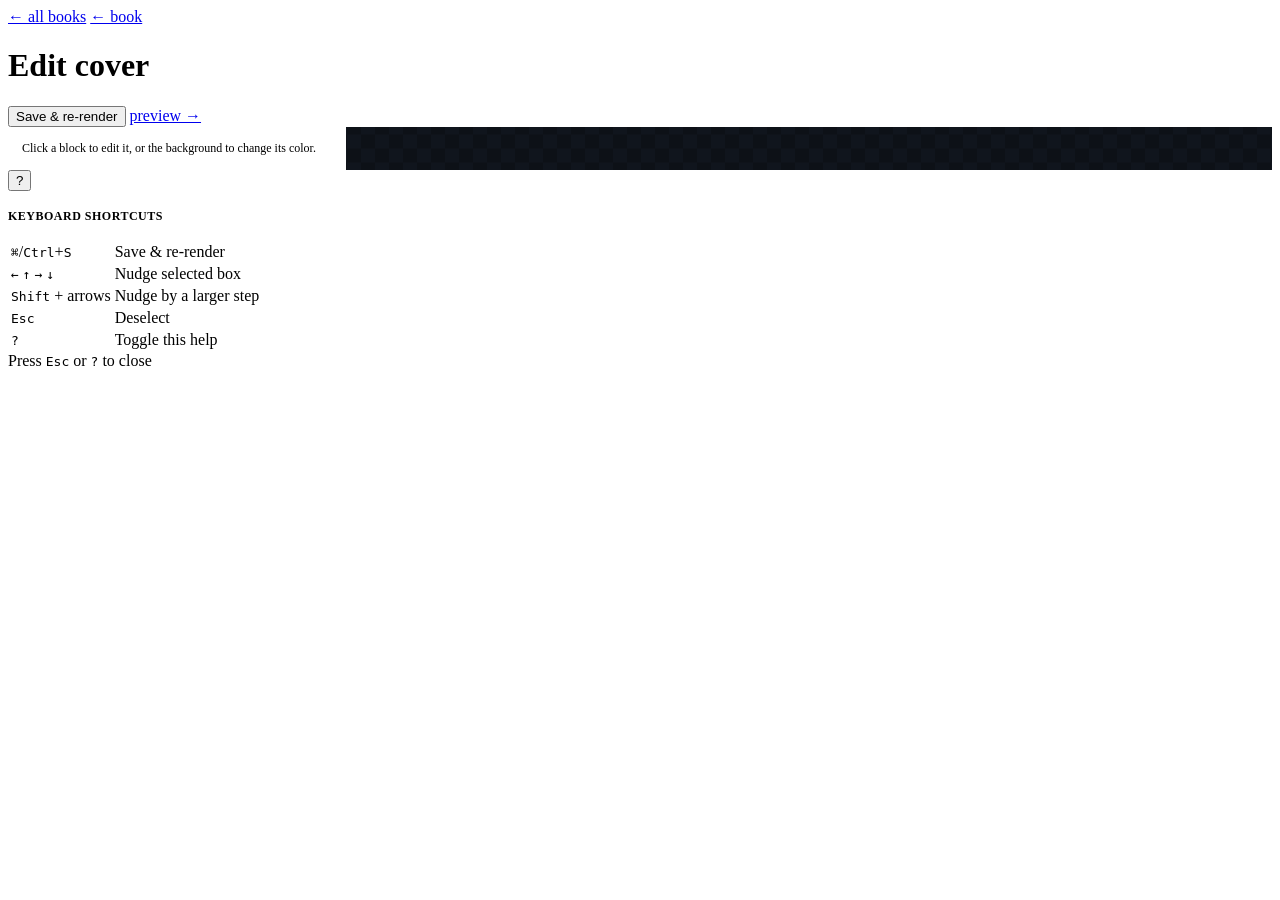
==== web/static/cover.html @ afbe4706 "Merge feat/cover-editor-front-and-wrap" ====
<!DOCTYPE html>
<html lang="en">
<head>
<meta charset="utf-8" />
<meta name="viewport" content="width=device-width, initial-scale=1" />
<title>bookmill — edit cover</title>
<link rel="stylesheet" href="/app.css" />
<style>
  /* tokens, buttons, .seg, .pill, .help* come from /app.css */
  select, input[type=color], input[type=text] {
    background:var(--panel2); color:var(--ink); border:1px solid var(--line-strong); border-radius:var(--radius); padding:7px 9px; font:inherit;
  }
  .wrap { display:flex; height:calc(100vh - var(--appbar-h)); }
  .side { width:310px; min-width:310px; background:var(--panel); border-right:1px solid var(--line); padding:14px; overflow:auto; }
  .stage-host { flex:1; display:flex; align-items:center; justify-content:center; overflow:auto; padding:20px; background:
     repeating-conic-gradient(#0d1117 0% 25%, #10151d 0% 50%) 50% / 28px 28px; }

  /* the SVG-as-canvas: the authoritative render IS the editing surface */
  #stage { position:relative; display:inline-block; line-height:0; box-shadow:0 8px 40px rgba(0,0,0,.55); }
  #stage svg, #stage img { display:block; }

  /* draggable position handles (front view only) — boxes, not glyphs: appearance
     comes from the SVG underneath, so no font-metric drift. */
  .handle { position:absolute; border:1.5px dashed rgba(212,169,55,.9); border-radius:3px;
            background:rgba(212,169,55,.08); cursor:move; touch-action:none; }
  .handle:hover { background:rgba(212,169,55,.16); }
  .handle.sel { border-style:solid; border-color:var(--accent); background:rgba(212,169,55,.22); }
  .handle .tag { position:absolute; top:-19px; left:-1px; font:600 10px/1.4 system-ui; letter-spacing:.4px;
                 text-transform:uppercase; color:#1a1206; background:var(--accent); padding:1px 6px; border-radius:4px 4px 0 0; }

  .field { margin-bottom:12px; }
  .field label { display:block; color:var(--muted); font-size:12px; margin-bottom:4px; text-transform:uppercase; letter-spacing:.4px; }
  .row { display:flex; gap:8px; align-items:center; }
  .row > * { flex:1; }
  h3 { font-size:12px; text-transform:uppercase; letter-spacing:.5px; color:var(--muted); border-bottom:1px solid var(--line); padding-bottom:6px; margin:18px 0 10px; }
  textarea { width:100%; min-height:54px; background:#222b36; color:var(--ink); border:1px solid var(--line); border-radius:6px; padding:6px; font:inherit; resize:vertical; }
  .hint { color:var(--muted); font-size:12px; }
  #status { font-size:12px; color:var(--muted); }
  .pill { background:rgba(224,182,74,.1); color:var(--accent); border-color:rgba(224,182,74,.28); }
  #log { white-space:pre-wrap; font:11px/1.4 ui-monospace,Menlo,monospace; color:var(--muted); background:var(--bg); border:1px solid var(--line); border-radius:6px; padding:8px; max-height:160px; overflow:auto; margin-top:8px; }
  .preview-img { width:100%; border:1px solid var(--line); border-radius:6px; margin-top:8px; }
  /* .helpbtn / .help-overlay / .help-card come from /app.css */
</style>
</head>
<body>
<header class="appbar">
  <a class="navlink" href="/">← all books</a>
  <a class="navlink" id="backBook" href="#">← book</a>
  <h1>Edit cover</h1>
  <span id="bookLabel" class="hint"></span>
  <span class="spacer"></span>
  <span class="seg" id="langSeg" title="Language"></span>
  <!-- Views are built by app.js::buildViewSeg from the book's edit mode (a
       digital-only book only offers Front + Audiobook). -->
  <span class="seg" id="viewSeg"></span>
  <span id="protBadge" class="pill" style="display:none">protected</span>
  <button class="btn primary" id="saveBtn">Save &amp; re-render</button>
  <span id="status"></span>
  <a class="navlink" id="toPreview" href="#">preview →</a>
</header>

<div class="wrap">
  <aside class="side">
    <!-- Contextual: a text block is selected (front title/subtitle/author or wrap
         blurb/badge/author). -->
    <div id="blockPane" style="display:none">
      <h3 id="selName">Title</h3>
      <div class="field">
        <label for="selText">Text</label>
        <textarea id="selText"></textarea>
      </div>
      <div class="field">
        <label for="selFill">Fill color</label>
        <div class="row">
          <input type="color" id="selFill" />
          <input type="text" id="selFillHex" aria-label="Fill color hex value" />
        </div>
      </div>
      <div class="field">
        <label for="selSize">Font size</label>
        <input type="text" id="selSize" />
      </div>
      <div class="field">
        <label for="selFamily">Font</label>
        <select id="selFamily">
          <option value="Playfair Display">Playfair Display</option>
          <option value="Montserrat">Montserrat</option>
          <option value="Baloo 2">Baloo 2</option>
          <option value="Oswald">Oswald</option>
          <option value="Patrick Hand">Patrick Hand</option>
        </select>
      </div>
      <div class="field">
        <label>Style</label>
        <span class="seg">
          <button type="button" id="selBold">Bold</button>
          <button type="button" id="selItalic">Italic</button>
        </span>
      </div>
    </div>

    <!-- Contextual: the background is clicked (front view). -->
    <div id="bgPane" style="display:none">
      <h3 id="bgPaneH">Background color</h3>
      <div class="row">
        <input type="color" id="bgcolor" aria-labelledby="bgPaneH" />
        <input type="text" id="bgcolorHex" aria-label="Background color hex value" />
      </div>
    </div>

    <!-- Wrap default: the back-cover blurb. -->
    <div id="wrapPane" style="display:none">
      <h3 id="blurbH">Back-cover blurb</h3>
      <div class="field">
        <textarea id="blurbText" style="min-height:150px" aria-labelledby="blurbH"></textarea>
      </div>
      <div class="hint">Drag the blurb / badge / author boxes on the back panel; click a box to edit it. Keep the bottom-right barcode zone clear.</div>
      <a class="navlink" id="openWrap" href="#" target="_blank" rel="noopener"
         style="display:inline-block;margin-top:8px;color:var(--accent)">open wrap PDF ↗</a>
    </div>

    <!-- Audiobook: inferred square crop of the front. -->
    <div id="audiobookPane" style="display:none">
      <h3>Audiobook cover</h3>
      <button class="btn primary" id="genAudiobook" style="width:100%">Generate from front</button>
      <div class="hint" style="margin-top:8px">Center-square crop of the front (3000×3000).</div>
      <img id="audiobookImg" class="preview-img" style="display:none" alt="audiobook cover" />
    </div>

    <!-- Front default hint. -->
    <div id="hintPane" class="hint">Click a block to edit it, or the background to change its color.</div>

    <div id="log" style="display:none"></div>
  </aside>

  <main class="stage-host">
    <div id="stage"></div>
  </main>
</div>

<button class="helpbtn" id="helpBtn" title="Keyboard shortcuts (?)">?</button>
<div class="help-overlay" id="helpOverlay">
  <div class="help-card">
    <h3>Keyboard shortcuts</h3>
    <table>
      <tr><td><kbd>⌘</kbd>/<kbd>Ctrl</kbd>+<kbd>S</kbd></td><td>Save &amp; re-render</td></tr>
      <tr><td><kbd>←</kbd> <kbd>↑</kbd> <kbd>→</kbd> <kbd>↓</kbd></td><td>Nudge selected box</td></tr>
      <tr><td><kbd>Shift</kbd> + arrows</td><td>Nudge by a larger step</td></tr>
      <tr><td><kbd>Esc</kbd></td><td>Deselect</td></tr>
      <tr><td><kbd>?</kbd></td><td>Toggle this help</td></tr>
    </table>
    <div class="hc-close">Press <kbd>Esc</kbd> or <kbd>?</kbd> to close</div>
  </div>
</div>
<script src="/a11y.js"></script>
<script src="/app.js"></script>
</body>
</html>
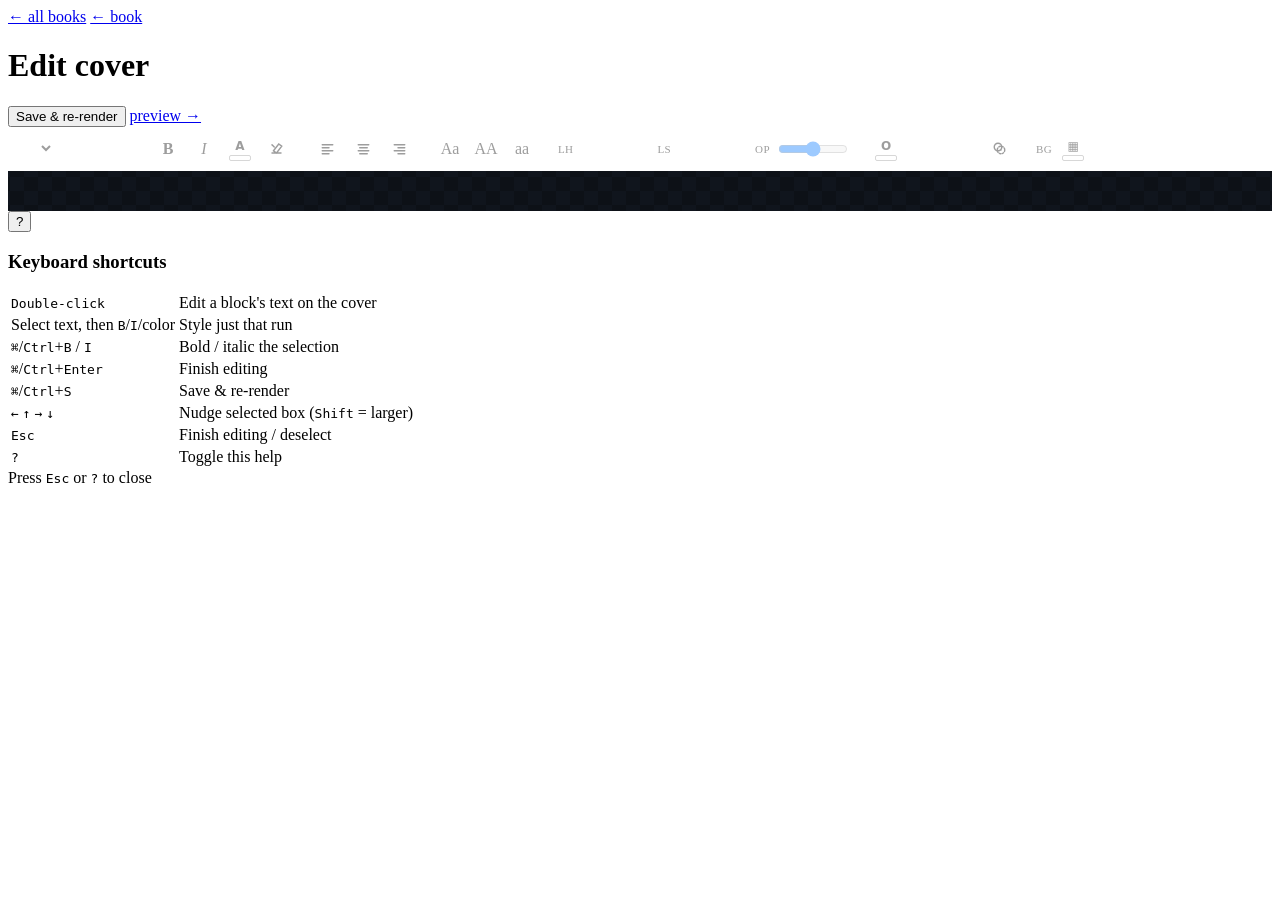
==== commit b6e1844f: "cover editor: top icon toolbar + inline editing on the canvas; sidebar removed The sidebar is gone. " ====
--- a/web/static/cover.html
+++ b/web/static/cover.html
@@ -7,39 +7,67 @@
 <link rel="stylesheet" href="/app.css" />
 <style>
   /* tokens, buttons, .seg, .pill, .help* come from /app.css */
-  select, input[type=color], input[type=text] {
-    background:var(--panel2); color:var(--ink); border:1px solid var(--line-strong); border-radius:var(--radius); padding:7px 9px; font:inherit;
+  select, input[type=color], input[type=text], input[type=number] {
+    background:var(--panel2); color:var(--ink); border:1px solid var(--line-strong); border-radius:var(--radius); padding:5px 7px; font:inherit;
   }
-  .wrap { display:flex; height:calc(100vh - var(--appbar-h)); }
-  .side { width:310px; min-width:310px; background:var(--panel); border-right:1px solid var(--line); padding:14px; overflow:auto; }
-  .stage-host { flex:1; display:flex; align-items:center; justify-content:center; overflow:auto; padding:20px; background:
+
+  /* ---- format bar: the only chrome. No sidebar; you edit on the cover. ---- */
+  .fmtbar { display:flex; align-items:center; gap:6px; flex-wrap:wrap;
+            background:var(--panel); border-bottom:1px solid var(--line); padding:7px 12px; }
+  .fmtbar.off { opacity:.38; pointer-events:none; }
+  .fb { display:inline-flex; align-items:center; justify-content:center; width:30px; height:30px;
+        background:var(--panel2); color:var(--ink); border:1px solid var(--line-strong);
+        border-radius:var(--radius); cursor:pointer; padding:0; font:inherit; line-height:1; }
+  .fb:hover { border-color:var(--accent); }
+  .fb.on { background:rgba(224,182,74,.20); border-color:var(--accent); color:var(--accent); }
+  .fb svg { width:15px; height:15px; fill:none; stroke:currentColor; stroke-width:1.9; stroke-linecap:round; }
+  .fb-sep { width:1px; height:22px; background:var(--line-strong); margin:0 4px; }
+  .fb-num { width:58px; }
+  .fb-sel { max-width:150px; }
+  /* color button: a glyph over the chosen swatch, the input itself is invisible */
+  .fb-color { position:relative; width:30px; height:30px; border:1px solid var(--line-strong);
+              border-radius:var(--radius); background:var(--panel2); cursor:pointer; overflow:hidden; display:inline-block; }
+  .fb-color input { position:absolute; inset:0; width:100%; height:100%; opacity:0; cursor:pointer; padding:0; border:0; }
+  .fb-color .g { position:absolute; inset:0; display:flex; align-items:center; justify-content:center;
+                 font:700 12px/1 system-ui; pointer-events:none; padding-bottom:5px; }
+  .fb-color .sw { position:absolute; left:4px; right:4px; bottom:3px; height:4px; border-radius:2px;
+                  border:1px solid rgba(0,0,0,.4); pointer-events:none; }
+  .fb-lab { color:var(--muted); font-size:11px; text-transform:uppercase; letter-spacing:.4px; }
+  #fmtHint { color:var(--muted); font-size:12px; }
+
+  .stage-host { height:calc(100vh - var(--appbar-h) - 45px); display:flex; align-items:center; justify-content:center;
+     overflow:auto; padding:20px; background:
      repeating-conic-gradient(#0d1117 0% 25%, #10151d 0% 50%) 50% / 28px 28px; }
 
   /* the SVG-as-canvas: the authoritative render IS the editing surface */
   #stage { position:relative; display:inline-block; line-height:0; box-shadow:0 8px 40px rgba(0,0,0,.55); }
   #stage svg, #stage img { display:block; }
 
-  /* draggable position handles (front view only) — boxes, not glyphs: appearance
-     comes from the SVG underneath, so no font-metric drift. */
+  /* draggable position handles — boxes, not glyphs: appearance comes from the SVG
+     underneath, so no font-metric drift. */
   .handle { position:absolute; border:1.5px dashed rgba(212,169,55,.9); border-radius:3px;
             background:rgba(212,169,55,.08); cursor:move; touch-action:none; }
   .handle:hover { background:rgba(212,169,55,.16); }
   .handle.sel { border-style:solid; border-color:var(--accent); background:rgba(212,169,55,.22); }
+  .handle.editing { display:none; }
   .handle .tag { position:absolute; top:-19px; left:-1px; font:600 10px/1.4 system-ui; letter-spacing:.4px;
                  text-transform:uppercase; color:#1a1206; background:var(--accent); padding:1px 6px; border-radius:4px 4px 0 0; }
 
-  .field { margin-bottom:12px; }
-  .field label { display:block; color:var(--muted); font-size:12px; margin-bottom:4px; text-transform:uppercase; letter-spacing:.4px; }
-  .row { display:flex; gap:8px; align-items:center; }
-  .row > * { flex:1; }
-  h3 { font-size:12px; text-transform:uppercase; letter-spacing:.5px; color:var(--muted); border-bottom:1px solid var(--line); padding-bottom:6px; margin:18px 0 10px; }
-  textarea { width:100%; min-height:54px; background:#222b36; color:var(--ink); border:1px solid var(--line); border-radius:6px; padding:6px; font:inherit; resize:vertical; }
-  .hint { color:var(--muted); font-size:12px; }
+  /* ---- inline text editor: sits ON the cover, over the block being edited ----
+     It mirrors the block's real typography so what you type looks like what
+     resvg will print. The SVG's own text layer is hidden while it is open. */
+  #inline { position:absolute; margin:0; z-index:5; outline:2px solid var(--accent);
+            outline-offset:3px; border-radius:2px; background:rgba(10,14,20,.18);
+            caret-color:#fff; white-space:pre-wrap; overflow-wrap:break-word; cursor:text; }
+  #inline:focus { outline-color:var(--accent); }
+  .editing-hidden { visibility:hidden; }
+
+  #log { position:fixed; right:14px; bottom:14px; max-width:420px; max-height:190px; overflow:auto; z-index:20;
+         white-space:pre-wrap; font:11px/1.4 ui-monospace,Menlo,monospace; color:var(--muted);
+         background:var(--panel); border:1px solid var(--line); border-radius:8px; padding:9px; box-shadow:0 6px 24px rgba(0,0,0,.5); }
   #status { font-size:12px; color:var(--muted); }
   .pill { background:rgba(224,182,74,.1); color:var(--accent); border-color:rgba(224,182,74,.28); }
-  #log { white-space:pre-wrap; font:11px/1.4 ui-monospace,Menlo,monospace; color:var(--muted); background:var(--bg); border:1px solid var(--line); border-radius:6px; padding:8px; max-height:160px; overflow:auto; margin-top:8px; }
-  .preview-img { width:100%; border:1px solid var(--line); border-radius:6px; margin-top:8px; }
-  /* .helpbtn / .help-overlay / .help-card come from /app.css */
+  #audiobookImg { position:fixed; right:14px; bottom:14px; width:220px; border:1px solid var(--line); border-radius:8px; z-index:19; }
 </style>
 </head>
 <body>
@@ -47,106 +75,90 @@
   <a class="navlink" href="/">← all books</a>
   <a class="navlink" id="backBook" href="#">← book</a>
   <h1>Edit cover</h1>
-  <span id="bookLabel" class="hint"></span>
+  <span id="bookLabel" class="fb-lab"></span>
   <span class="spacer"></span>
   <span class="seg" id="langSeg" title="Language"></span>
-  <!-- Views are built by app.js::buildViewSeg from the book's edit mode (a
-       digital-only book only offers Front + Audiobook). -->
   <span class="seg" id="viewSeg"></span>
   <span id="protBadge" class="pill" style="display:none">protected</span>
+  <button class="btn" id="genAudiobook" style="display:none">Generate from front</button>
   <button class="btn primary" id="saveBtn">Save &amp; re-render</button>
   <span id="status"></span>
   <a class="navlink" id="toPreview" href="#">preview →</a>
 </header>
 
-<div class="wrap">
-  <aside class="side">
-    <!-- Contextual: a text block is selected (front title/subtitle/author or wrap
-         blurb/badge/author). -->
-    <div id="blockPane" style="display:none">
-      <h3 id="selName">Title</h3>
-      <div class="field">
-        <label for="selText">Text</label>
-        <textarea id="selText"></textarea>
-      </div>
-      <div class="field">
-        <label for="selFill">Fill color</label>
-        <div class="row">
-          <input type="color" id="selFill" />
-          <input type="text" id="selFillHex" aria-label="Fill color hex value" />
-        </div>
-      </div>
-      <div class="field">
-        <label for="selSize">Font size</label>
-        <input type="text" id="selSize" />
-      </div>
-      <div class="field">
-        <label for="selFamily">Font</label>
-        <select id="selFamily">
-          <option value="Playfair Display">Playfair Display</option>
-          <option value="Montserrat">Montserrat</option>
-          <option value="Baloo 2">Baloo 2</option>
-          <option value="Oswald">Oswald</option>
-          <option value="Patrick Hand">Patrick Hand</option>
-        </select>
-      </div>
-      <div class="field">
-        <label>Style</label>
-        <span class="seg">
-          <button type="button" id="selBold">Bold</button>
-          <button type="button" id="selItalic">Italic</button>
-        </span>
-      </div>
-    </div>
+<!-- Format bar. Applies to the SELECTED TEXT when the inline editor has a
+     selection (per-character styling), else to the whole block. -->
+<div class="fmtbar off" id="fmtbar">
+  <select id="fFamily" class="fb-sel" title="Font" aria-label="Font family"></select>
+  <input type="number" id="fSize" class="fb-num" min="4" step="1" title="Font size" aria-label="Font size" />
+  <span class="fb-sep"></span>
+  <button class="fb" id="fBold" title="Bold (⌘B)" aria-label="Bold"><b>B</b></button>
+  <button class="fb" id="fItalic" title="Italic (⌘I)" aria-label="Italic"><i>I</i></button>
+  <label class="fb-color" id="fFillWrap" title="Text color">
+    <input type="color" id="fFill" aria-label="Text color" />
+    <span class="g">A</span><span class="sw" id="fFillSw"></span>
+  </label>
+  <button class="fb" id="fClear" title="Clear styling from selection" aria-label="Clear styling">
+    <svg viewBox="0 0 20 20"><path d="M4 16h12M6 13l7-9 4 3-7 9z"/><path d="M4 5l3 3"/></svg>
+  </button>
+  <span class="fb-sep"></span>
+  <button class="fb" data-align="left" title="Align left" aria-label="Align left">
+    <svg viewBox="0 0 20 20"><path d="M3 5h14M3 9h9M3 13h14M3 17h9"/></svg>
+  </button>
+  <button class="fb" data-align="center" title="Align center" aria-label="Align center">
+    <svg viewBox="0 0 20 20"><path d="M3 5h14M5 9h10M3 13h14M5 17h10"/></svg>
+  </button>
+  <button class="fb" data-align="right" title="Align right" aria-label="Align right">
+    <svg viewBox="0 0 20 20"><path d="M3 5h14M8 9h9M3 13h14M8 17h9"/></svg>
+  </button>
+  <span class="fb-sep"></span>
+  <button class="fb" data-case="none" title="Normal case" aria-label="Normal case">Aa</button>
+  <button class="fb" data-case="upper" title="Uppercase" aria-label="Uppercase">AA</button>
+  <button class="fb" data-case="lower" title="Lowercase" aria-label="Lowercase">aa</button>
+  <span class="fb-sep"></span>
+  <span class="fb-lab">LH</span>
+  <input type="number" id="fLineHeight" class="fb-num" step="0.05" min="0.6" max="3" title="Line height" aria-label="Line height" />
+  <span class="fb-lab">LS</span>
+  <input type="number" id="fLetterSpacing" class="fb-num" step="0.5" title="Letter spacing" aria-label="Letter spacing" />
+  <span class="fb-lab">Op</span>
+  <input type="range" id="fOpacity" min="0" max="1" step="0.05" style="width:70px" title="Opacity" aria-label="Opacity" />
+  <span class="fb-sep"></span>
+  <label class="fb-color" title="Outline color">
+    <input type="color" id="fStrokeColor" aria-label="Outline color" />
+    <span class="g">O</span><span class="sw" id="fStrokeSw"></span>
+  </label>
+  <input type="number" id="fStrokeWidth" class="fb-num" min="0" max="20" step="0.5" title="Outline width" aria-label="Outline width" />
+  <button class="fb" id="fShadow" title="Drop shadow" aria-label="Drop shadow">
+    <svg viewBox="0 0 20 20"><circle cx="8" cy="8" r="5"/><path d="M12 12a5 5 0 0 0 0 0" /><circle cx="12" cy="12" r="5" stroke-dasharray="2 2"/></svg>
+  </button>
+  <span class="fb-sep"></span>
+  <span class="fb-lab">BG</span>
+  <label class="fb-color" title="Background color">
+    <input type="color" id="bgcolor" aria-label="Background color" />
+    <span class="g">▦</span><span class="sw" id="bgSw"></span>
+  </label>
+  <span id="fmtHint"></span>
+</div>
 
-    <!-- Contextual: the background is clicked (front view). -->
-    <div id="bgPane" style="display:none">
-      <h3 id="bgPaneH">Background color</h3>
-      <div class="row">
-        <input type="color" id="bgcolor" aria-labelledby="bgPaneH" />
-        <input type="text" id="bgcolorHex" aria-label="Background color hex value" />
-      </div>
-    </div>
+<main class="stage-host">
+  <div id="stage"></div>
+</main>
 
-    <!-- Wrap default: the back-cover blurb. -->
-    <div id="wrapPane" style="display:none">
-      <h3 id="blurbH">Back-cover blurb</h3>
-      <div class="field">
-        <textarea id="blurbText" style="min-height:150px" aria-labelledby="blurbH"></textarea>
-      </div>
-      <div class="hint">Drag the blurb / badge / author boxes on the back panel; click a box to edit it. Keep the bottom-right barcode zone clear.</div>
-      <a class="navlink" id="openWrap" href="#" target="_blank" rel="noopener"
-         style="display:inline-block;margin-top:8px;color:var(--accent)">open wrap PDF ↗</a>
-    </div>
-
-    <!-- Audiobook: inferred square crop of the front. -->
-    <div id="audiobookPane" style="display:none">
-      <h3>Audiobook cover</h3>
-      <button class="btn primary" id="genAudiobook" style="width:100%">Generate from front</button>
-      <div class="hint" style="margin-top:8px">Center-square crop of the front (3000×3000).</div>
-      <img id="audiobookImg" class="preview-img" style="display:none" alt="audiobook cover" />
-    </div>
-
-    <!-- Front default hint. -->
-    <div id="hintPane" class="hint">Click a block to edit it, or the background to change its color.</div>
-
-    <div id="log" style="display:none"></div>
-  </aside>
-
-  <main class="stage-host">
-    <div id="stage"></div>
-  </main>
-</div>
+<div id="log" style="display:none"></div>
+<img id="audiobookImg" style="display:none" alt="audiobook cover" />
 
 <button class="helpbtn" id="helpBtn" title="Keyboard shortcuts (?)">?</button>
 <div class="help-overlay" id="helpOverlay">
   <div class="help-card">
     <h3>Keyboard shortcuts</h3>
     <table>
+      <tr><td><kbd>Double-click</kbd></td><td>Edit a block's text on the cover</td></tr>
+      <tr><td>Select text, then <kbd>B</kbd>/<kbd>I</kbd>/color</td><td>Style just that run</td></tr>
+      <tr><td><kbd>⌘</kbd>/<kbd>Ctrl</kbd>+<kbd>B</kbd> / <kbd>I</kbd></td><td>Bold / italic the selection</td></tr>
+      <tr><td><kbd>⌘</kbd>/<kbd>Ctrl</kbd>+<kbd>Enter</kbd></td><td>Finish editing</td></tr>
       <tr><td><kbd>⌘</kbd>/<kbd>Ctrl</kbd>+<kbd>S</kbd></td><td>Save &amp; re-render</td></tr>
-      <tr><td><kbd>←</kbd> <kbd>↑</kbd> <kbd>→</kbd> <kbd>↓</kbd></td><td>Nudge selected box</td></tr>
-      <tr><td><kbd>Shift</kbd> + arrows</td><td>Nudge by a larger step</td></tr>
-      <tr><td><kbd>Esc</kbd></td><td>Deselect</td></tr>
+      <tr><td><kbd>←</kbd> <kbd>↑</kbd> <kbd>→</kbd> <kbd>↓</kbd></td><td>Nudge selected box (<kbd>Shift</kbd> = larger)</td></tr>
+      <tr><td><kbd>Esc</kbd></td><td>Finish editing / deselect</td></tr>
       <tr><td><kbd>?</kbd></td><td>Toggle this help</td></tr>
     </table>
     <div class="hc-close">Press <kbd>Esc</kbd> or <kbd>?</kbd> to close</div>
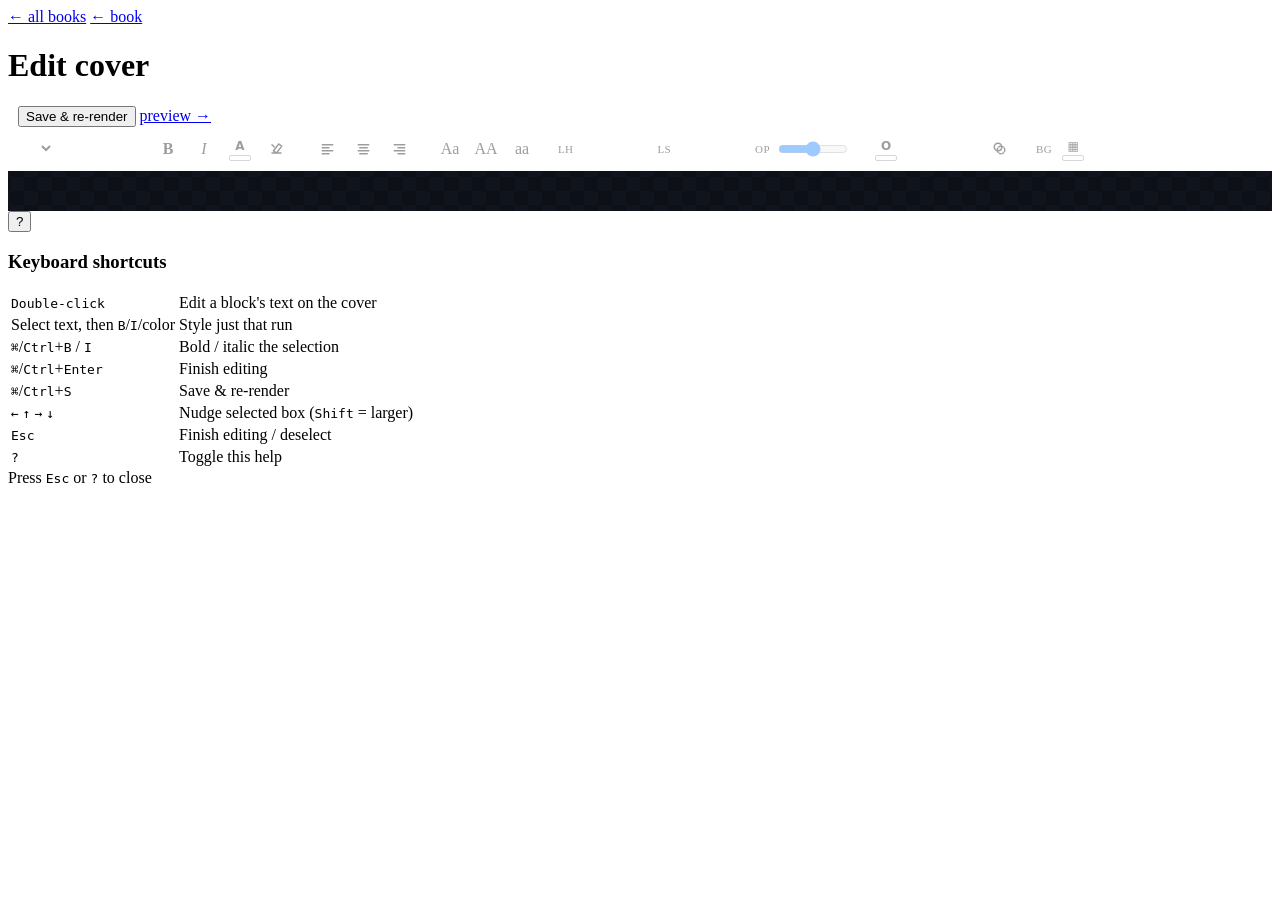
==== commit 08a6dce5: "cover editor: move the status text left, next to the slug #status sat after the Save button, so as i" ====
--- a/web/static/cover.html
+++ b/web/static/cover.html
@@ -65,7 +65,7 @@
   #log { position:fixed; right:14px; bottom:14px; max-width:420px; max-height:190px; overflow:auto; z-index:20;
          white-space:pre-wrap; font:11px/1.4 ui-monospace,Menlo,monospace; color:var(--muted);
          background:var(--panel); border:1px solid var(--line); border-radius:8px; padding:9px; box-shadow:0 6px 24px rgba(0,0,0,.5); }
-  #status { font-size:12px; color:var(--muted); }
+  #status { font-size:12px; color:var(--muted); margin-left:10px; white-space:nowrap; }
   .pill { background:rgba(224,182,74,.1); color:var(--accent); border-color:rgba(224,182,74,.28); }
   #audiobookImg { position:fixed; right:14px; bottom:14px; width:220px; border:1px solid var(--line); border-radius:8px; z-index:19; }
 </style>
@@ -76,13 +76,16 @@
   <a class="navlink" id="backBook" href="#">← book</a>
   <h1>Edit cover</h1>
   <span id="bookLabel" class="fb-lab"></span>
+  <!-- Status lives on the LEFT, after the slug: it grows into the free space
+       before the spacer, so "saved + rendered" can't shove the ES/EN and view
+       buttons around as its width changes. -->
+  <span id="status"></span>
   <span class="spacer"></span>
   <span class="seg" id="langSeg" title="Language"></span>
   <span class="seg" id="viewSeg"></span>
   <span id="protBadge" class="pill" style="display:none">protected</span>
   <button class="btn" id="genAudiobook" style="display:none">Generate from front</button>
   <button class="btn primary" id="saveBtn">Save &amp; re-render</button>
-  <span id="status"></span>
   <a class="navlink" id="toPreview" href="#">preview →</a>
 </header>
 
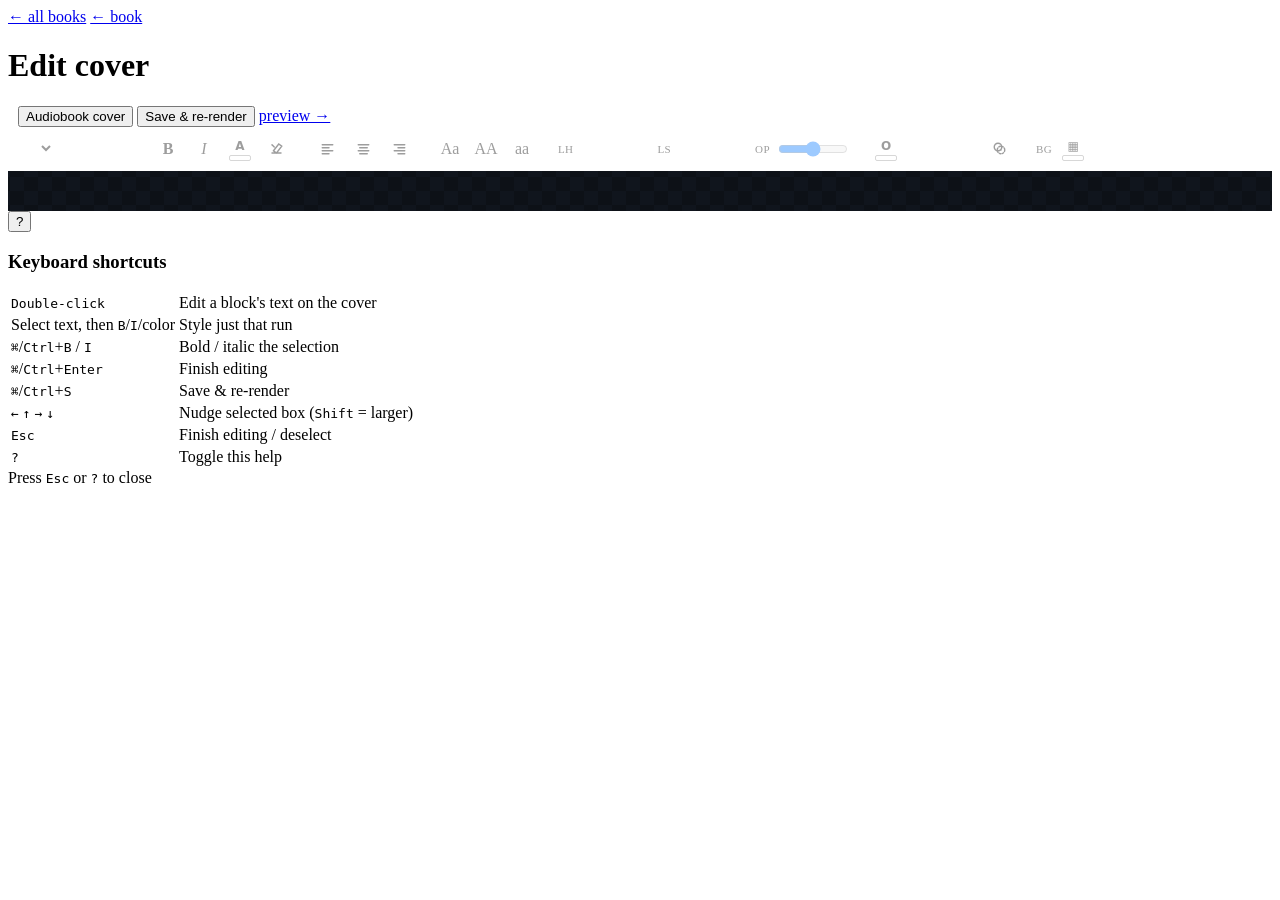
==== commit 58a50eac: "cover editor: one wrap document; handles invisible at rest Drop the Wrap/Front/Audiobook tabs. You e" ====
--- a/web/static/cover.html
+++ b/web/static/cover.html
@@ -43,15 +43,20 @@
   #stage { position:relative; display:inline-block; line-height:0; box-shadow:0 8px 40px rgba(0,0,0,.55); }
   #stage svg, #stage img { display:block; }
 
-  /* draggable position handles — boxes, not glyphs: appearance comes from the SVG
-     underneath, so no font-metric drift. */
-  .handle { position:absolute; border:1.5px dashed rgba(212,169,55,.9); border-radius:3px;
-            background:rgba(212,169,55,.08); cursor:move; touch-action:none; }
-  .handle:hover { background:rgba(212,169,55,.16); }
-  .handle.sel { border-style:solid; border-color:var(--accent); background:rgba(212,169,55,.22); }
+  /* Draggable position handles — boxes, not glyphs: appearance comes from the SVG
+     underneath, so no font-metric drift. They stay INVISIBLE at rest: a filled box
+     over a big block (the back-cover blurb especially) washes out the artwork and
+     reads as a grey slab. The affordance appears on hover / when selected. */
+  .handle { position:absolute; border:1.5px dashed transparent; border-radius:3px;
+            background:transparent; cursor:move; touch-action:none; transition:background .09s, border-color .09s; }
+  .handle:hover { border-color:rgba(212,169,55,.85); background:rgba(212,169,55,.10); }
+  .handle.sel { border-style:solid; border-color:var(--accent); background:rgba(212,169,55,.16); }
   .handle.editing { display:none; }
+  /* the name tag rides with the affordance — hidden at rest, shown on hover/select */
   .handle .tag { position:absolute; top:-19px; left:-1px; font:600 10px/1.4 system-ui; letter-spacing:.4px;
-                 text-transform:uppercase; color:#1a1206; background:var(--accent); padding:1px 6px; border-radius:4px 4px 0 0; }
+                 text-transform:uppercase; color:#1a1206; background:var(--accent); padding:1px 6px;
+                 border-radius:4px 4px 0 0; opacity:0; transition:opacity .09s; pointer-events:none; }
+  .handle:hover .tag, .handle.sel .tag { opacity:1; }
 
   /* ---- inline text editor: sits ON the cover, over the block being edited ----
      It mirrors the block's real typography so what you type looks like what
@@ -82,9 +87,10 @@
   <span id="status"></span>
   <span class="spacer"></span>
   <span class="seg" id="langSeg" title="Language"></span>
-  <span class="seg" id="viewSeg"></span>
   <span id="protBadge" class="pill" style="display:none">protected</span>
-  <button class="btn" id="genAudiobook" style="display:none">Generate from front</button>
+  <!-- One document: you edit the full wrap. The eBook front is its front panel and
+       the audiobook cover is a square crop of that — both generated, not edited. -->
+  <button class="btn" id="genAudiobook" title="Square crop of the front panel (3000×3000)">Audiobook cover</button>
   <button class="btn primary" id="saveBtn">Save &amp; re-render</button>
   <a class="navlink" id="toPreview" href="#">preview →</a>
 </header>
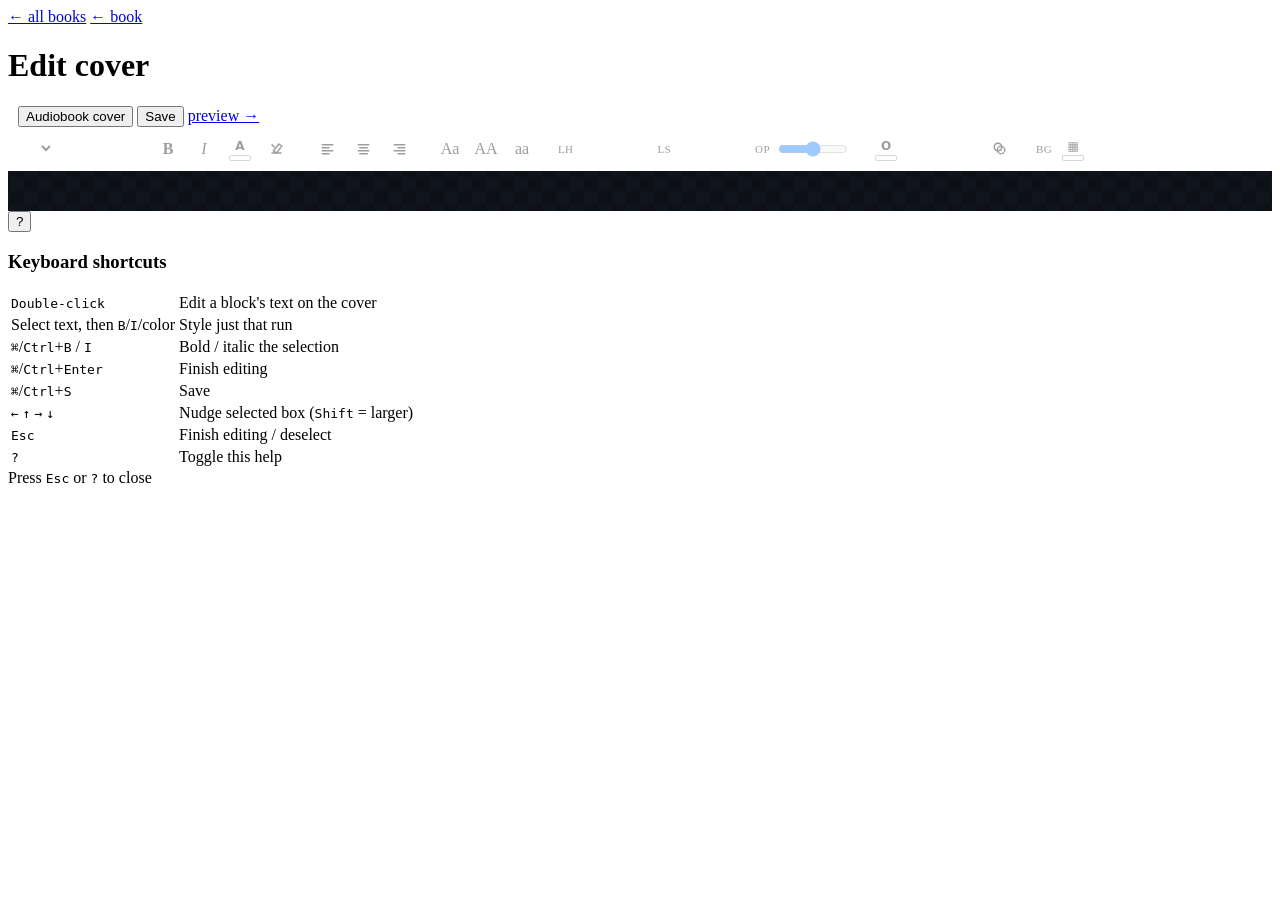
==== commit 2a0d66ac: "cover editor: size field lied across panels; handle box didn't wrap its text Size. The front blocks " ====
--- a/web/static/cover.html
+++ b/web/static/cover.html
@@ -67,9 +67,6 @@
   #inline:focus { outline-color:var(--accent); }
   .editing-hidden { visibility:hidden; }
 
-  #log { position:fixed; right:14px; bottom:14px; max-width:420px; max-height:190px; overflow:auto; z-index:20;
-         white-space:pre-wrap; font:11px/1.4 ui-monospace,Menlo,monospace; color:var(--muted);
-         background:var(--panel); border:1px solid var(--line); border-radius:8px; padding:9px; box-shadow:0 6px 24px rgba(0,0,0,.5); }
   #status { font-size:12px; color:var(--muted); margin-left:10px; white-space:nowrap; }
   .pill { background:rgba(224,182,74,.1); color:var(--accent); border-color:rgba(224,182,74,.28); }
   #audiobookImg { position:fixed; right:14px; bottom:14px; width:220px; border:1px solid var(--line); border-radius:8px; z-index:19; }
@@ -91,7 +88,7 @@
   <!-- One document: you edit the full wrap. The eBook front is its front panel and
        the audiobook cover is a square crop of that — both generated, not edited. -->
   <button class="btn" id="genAudiobook" title="Square crop of the front panel (3000×3000)">Audiobook cover</button>
-  <button class="btn primary" id="saveBtn">Save &amp; re-render</button>
+  <button class="btn primary" id="saveBtn">Save</button>
   <a class="navlink" id="toPreview" href="#">preview →</a>
 </header>
 
@@ -153,7 +150,6 @@
   <div id="stage"></div>
 </main>
 
-<div id="log" style="display:none"></div>
 <img id="audiobookImg" style="display:none" alt="audiobook cover" />
 
 <button class="helpbtn" id="helpBtn" title="Keyboard shortcuts (?)">?</button>
@@ -165,7 +161,7 @@
       <tr><td>Select text, then <kbd>B</kbd>/<kbd>I</kbd>/color</td><td>Style just that run</td></tr>
       <tr><td><kbd>⌘</kbd>/<kbd>Ctrl</kbd>+<kbd>B</kbd> / <kbd>I</kbd></td><td>Bold / italic the selection</td></tr>
       <tr><td><kbd>⌘</kbd>/<kbd>Ctrl</kbd>+<kbd>Enter</kbd></td><td>Finish editing</td></tr>
-      <tr><td><kbd>⌘</kbd>/<kbd>Ctrl</kbd>+<kbd>S</kbd></td><td>Save &amp; re-render</td></tr>
+      <tr><td><kbd>⌘</kbd>/<kbd>Ctrl</kbd>+<kbd>S</kbd></td><td>Save</td></tr>
       <tr><td><kbd>←</kbd> <kbd>↑</kbd> <kbd>→</kbd> <kbd>↓</kbd></td><td>Nudge selected box (<kbd>Shift</kbd> = larger)</td></tr>
       <tr><td><kbd>Esc</kbd></td><td>Finish editing / deselect</td></tr>
       <tr><td><kbd>?</kbd></td><td>Toggle this help</td></tr>
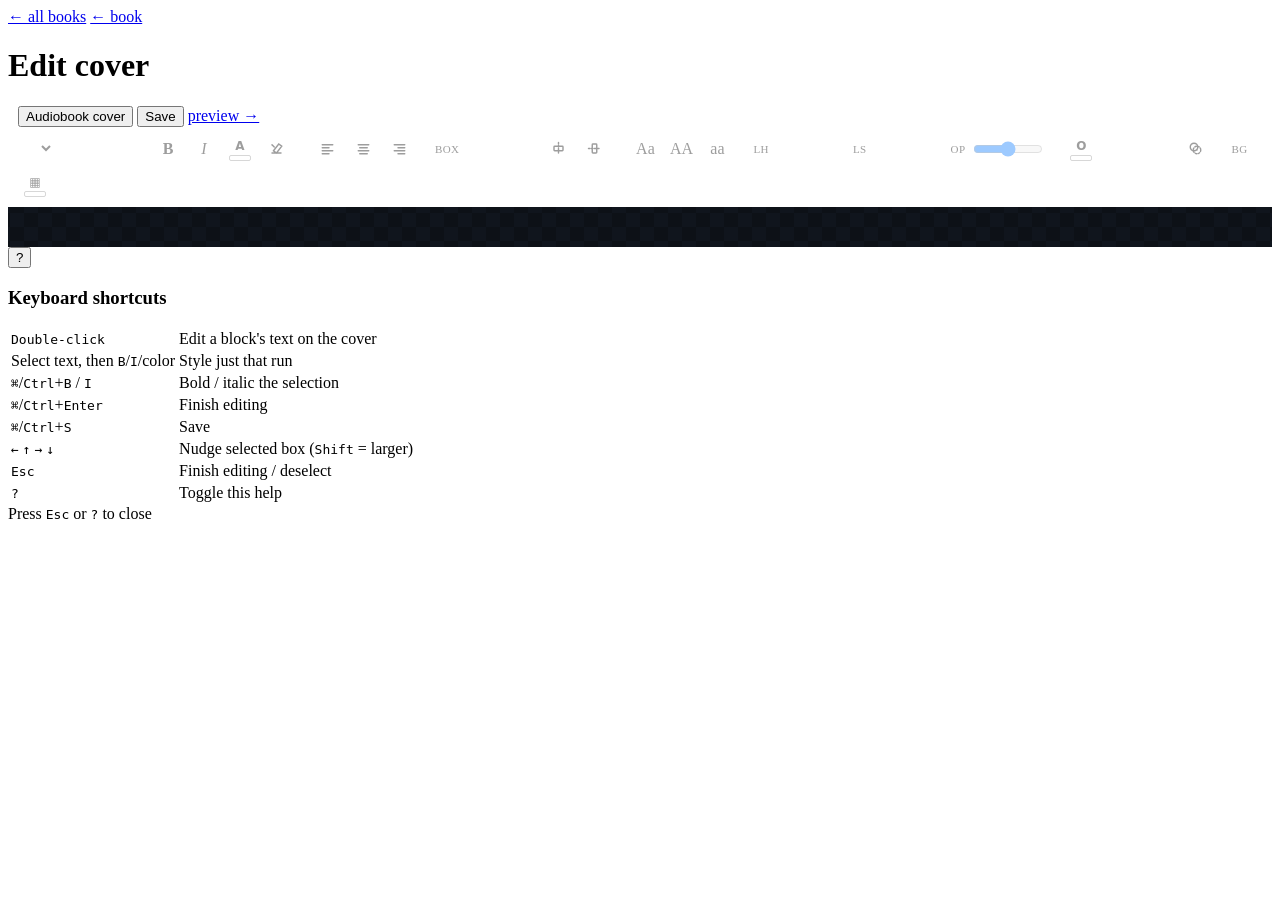
==== commit c22e5b8b: "cover editor: resizable text box (width) + center-horizontally/vertically buttons Box dimension. A b" ====
--- a/web/static/cover.html
+++ b/web/static/cover.html
@@ -57,6 +57,15 @@
                  text-transform:uppercase; color:#1a1206; background:var(--accent); padding:1px 6px;
                  border-radius:4px 4px 0 0; opacity:0; transition:opacity .09s; pointer-events:none; }
   .handle:hover .tag, .handle.sel .tag { opacity:1; }
+  /* Width grips on the SELECTED box — drag either edge to widen/narrow the wrap box
+     (the text reflows inside it). Height is derived from the wrapped text, so there
+     is nothing to grab vertically. Symmetric about the block's center. */
+  .handle .grip { position:absolute; top:50%; width:9px; height:34px; margin-top:-17px;
+                  background:var(--accent); border:1px solid rgba(0,0,0,.5); border-radius:3px;
+                  display:none; cursor:ew-resize; touch-action:none; }
+  .handle.sel .grip { display:block; }
+  .handle .grip.l { left:-5px; }
+  .handle .grip.r { right:-5px; }
 
   /* ---- inline text editor: sits ON the cover, over the block being edited ----
      It mirrors the block's real typography so what you type looks like what
@@ -118,6 +127,18 @@
     <svg viewBox="0 0 20 20"><path d="M3 5h14M8 9h9M3 13h14M8 17h9"/></svg>
   </button>
   <span class="fb-sep"></span>
+  <!-- Box: the block's wrap-box WIDTH (what the text wraps inside). Height is
+       derived from the wrapped text, so width is the only dimension to set.
+       Drag the grips on the selected box to do it on the canvas instead. -->
+  <span class="fb-lab">Box</span>
+  <input type="number" id="fBoxW" class="fb-num" min="10" step="4" title="Box width (text wraps inside it)" aria-label="Box width" />
+  <button class="fb" id="fCenterH" title="Center horizontally in the panel" aria-label="Center horizontally">
+    <svg viewBox="0 0 20 20"><path d="M10 2v16" stroke-dasharray="2 2"/><rect x="4" y="7" width="12" height="6" rx="1"/></svg>
+  </button>
+  <button class="fb" id="fCenterV" title="Center vertically in the panel" aria-label="Center vertically">
+    <svg viewBox="0 0 20 20"><path d="M2 10h16" stroke-dasharray="2 2"/><rect x="7" y="4" width="6" height="12" rx="1"/></svg>
+  </button>
+  <span class="fb-sep"></span>
   <button class="fb" data-case="none" title="Normal case" aria-label="Normal case">Aa</button>
   <button class="fb" data-case="upper" title="Uppercase" aria-label="Uppercase">AA</button>
   <button class="fb" data-case="lower" title="Lowercase" aria-label="Lowercase">aa</button>
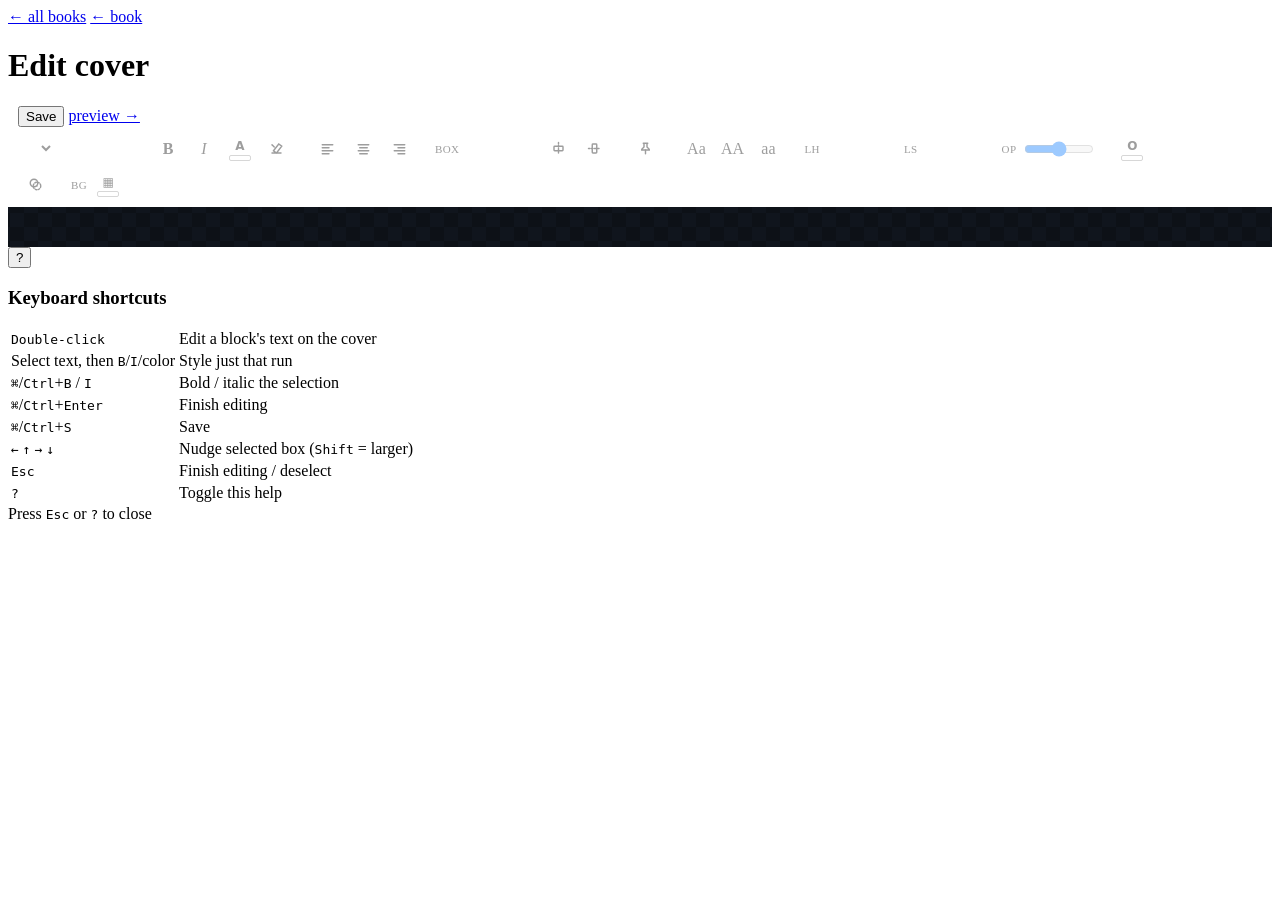
==== commit 66b43190: "cover: one design, cropped to each surface (editor shows the crops) The eBook front (1600x2560, aspe" ====
--- a/web/static/cover.html
+++ b/web/static/cover.html
@@ -53,6 +53,7 @@
   .handle.sel { border-style:solid; border-color:var(--accent); background:rgba(212,169,55,.16); }
   .handle.editing { display:none; }
   /* the name tag rides with the affordance — hidden at rest, shown on hover/select */
+  .handle.pinned { outline:1px dashed rgba(224,182,74,.55); outline-offset:1px; }
   .handle .tag { position:absolute; top:-19px; left:-1px; font:600 10px/1.4 system-ui; letter-spacing:.4px;
                  text-transform:uppercase; color:#1a1206; background:var(--accent); padding:1px 6px;
                  border-radius:4px 4px 0 0; opacity:0; transition:opacity .09s; pointer-events:none; }
@@ -78,7 +79,6 @@
 
   #status { font-size:12px; color:var(--muted); margin-left:10px; white-space:nowrap; }
   .pill { background:rgba(224,182,74,.1); color:var(--accent); border-color:rgba(224,182,74,.28); }
-  #audiobookImg { position:fixed; right:14px; bottom:14px; width:220px; border:1px solid var(--line); border-radius:8px; z-index:19; }
 </style>
 </head>
 <body>
@@ -94,9 +94,8 @@
   <span class="spacer"></span>
   <span class="seg" id="langSeg" title="Language"></span>
   <span id="protBadge" class="pill" style="display:none">protected</span>
-  <!-- One document: you edit the full wrap. The eBook front is its front panel and
-       the audiobook cover is a square crop of that — both generated, not edited. -->
-  <button class="btn" id="genAudiobook" title="Square crop of the front panel (3000×3000)">Audiobook cover</button>
+  <!-- One document: you edit the full wrap. Save renders every cover the book
+       needs from it — eBook front, paperback wrap, and the square audiobook crop. -->
   <button class="btn primary" id="saveBtn">Save</button>
   <a class="navlink" id="toPreview" href="#">preview →</a>
 </header>
@@ -139,6 +138,13 @@
     <svg viewBox="0 0 20 20"><path d="M2 10h16" stroke-dasharray="2 2"/><rect x="7" y="4" width="6" height="12" rx="1"/></svg>
   </button>
   <span class="fb-sep"></span>
+  <!-- Language override: pin this block to the current language. Off = one shared
+       design (moving it moves both languages). On = this language gets its own
+       position/size and the other keeps inheriting the shared block. -->
+  <button class="fb" id="fLangOnly" title="Language override" aria-label="Language override">
+    <svg viewBox="0 0 20 20"><path d="M7 3h6M8 3v5l-3 3v1h10v-1l-3-3V3"/><path d="M10 12v5"/></svg>
+  </button>
+  <span class="fb-sep"></span>
   <button class="fb" data-case="none" title="Normal case" aria-label="Normal case">Aa</button>
   <button class="fb" data-case="upper" title="Uppercase" aria-label="Uppercase">AA</button>
   <button class="fb" data-case="lower" title="Lowercase" aria-label="Lowercase">aa</button>
@@ -171,7 +177,6 @@
   <div id="stage"></div>
 </main>
 
-<img id="audiobookImg" style="display:none" alt="audiobook cover" />
 
 <button class="helpbtn" id="helpBtn" title="Keyboard shortcuts (?)">?</button>
 <div class="help-overlay" id="helpOverlay">
